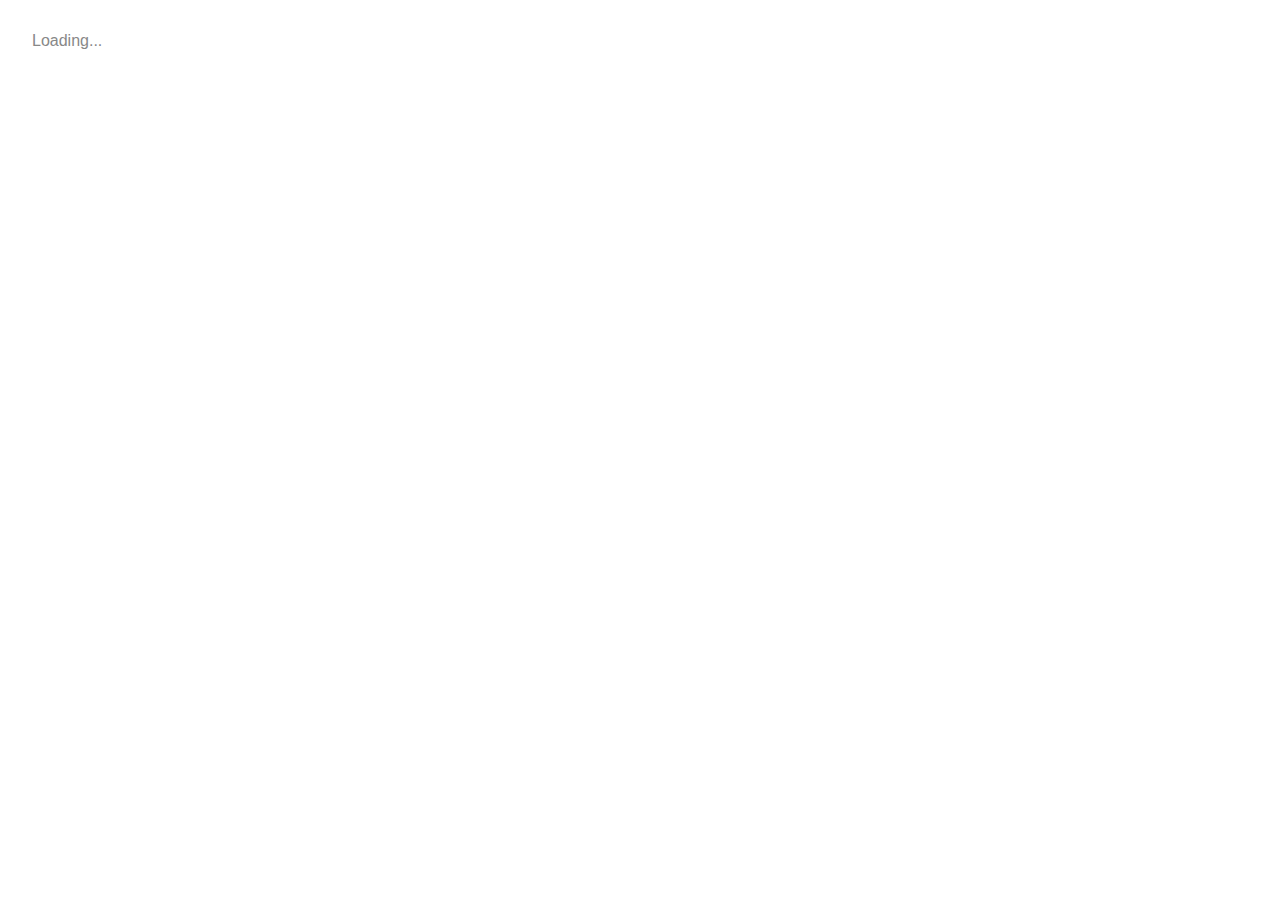
==== index.html @ fcdcf6e6 "angular project files" ====
<html>
  <head>
    <title>Techlator</title>
    <meta charset="UTF-8">
    <meta name="viewport" content="width=device-width, initial-scale=1">
    <link rel="stylesheet" href="styles.css">

    <!-- Polyfill(s) for older browsers -->
    <script src="node_modules/core-js/client/shim.min.js"></script>

    <script src="node_modules/zone.js/dist/zone.js"></script>
    <script src="node_modules/reflect-metadata/Reflect.js"></script>
    <script src="node_modules/systemjs/dist/system.src.js"></script>

    <script src="systemjs.config.js"></script>
    <script>
      System.import('app').catch(function(err){ console.error(err); });
    </script>
  </head>

  <body>
    <techlator-app>Loading...</techlator-app>
  </body>
</html>
---- styles.css ----
/* Master Styles */
h1 {
  color: #369; 
  font-family: Arial, Helvetica, sans-serif;   
  font-size: 250%;
}
h2, h3 { 
  color: #444;
  font-family: Arial, Helvetica, sans-serif;   
  font-weight: lighter;
}
body { 
  margin: 2em; 
}
body, input[text], button { 
  color: #888; 
  font-family: Cambria, Georgia; 
}
a {
  cursor: pointer;
  cursor: hand;
}
button {
  font-family: Arial;
  background-color: #eee;
  border: none;
  padding: 5px 10px;
  border-radius: 4px;
  cursor: pointer;
  cursor: hand;
}
button:hover {
  background-color: #cfd8dc;
}
button:disabled {
  background-color: #eee;
  color: #aaa; 
  cursor: auto;
}

/* Navigation link styles */
nav a {
  padding: 5px 10px;
  text-decoration: none;
  margin-top: 10px;
  display: inline-block;
  background-color: #eee;
  border-radius: 4px;
}
nav a:visited, a:link {
  color: #607D8B;
}
nav a:hover {
  color: #039be5;
  background-color: #CFD8DC;
}
nav a.router-link-active {
  color: #039be5;
}

/* items class */
.items {
  margin: 0 0 2em 0;
  list-style-type: none;
  padding: 0;
  width: 24em;
}
.items li {
  cursor: pointer;
  position: relative;
  left: 0;
  background-color: #EEE;
  margin: .5em;
  padding: .3em 0;
  height: 1.6em;
  border-radius: 4px;
}
.items li:hover {
  color: #607D8B;
  background-color: #DDD;
  left: .1em;
}
.items li.selected:hover {
  background-color: #BBD8DC;
  color: white;
}
.items .text {
  position: relative;
  top: -3px;
}
.items {
  margin: 0 0 2em 0;
  list-style-type: none;
  padding: 0;
  width: 24em;
}
.items li {
  cursor: pointer;
  position: relative;
  left: 0;
  background-color: #EEE;
  margin: .5em;
  padding: .3em 0;
  height: 1.6em;
  border-radius: 4px;
}
.items li:hover {
  color: #607D8B;
  background-color: #DDD;
  left: .1em;
}
.items li.selected {
  background-color: #CFD8DC;
  color: white;
}

.items li.selected:hover {
  background-color: #BBD8DC;
}
.items .text {
  position: relative;
  top: -3px;
}
.items .badge {
  display: inline-block;
  font-size: small;
  color: white;
  padding: 0.8em 0.7em 0 0.7em;
  background-color: #607D8B;
  line-height: 1em;
  position: relative;
  left: -1px;
  top: -4px;
  height: 1.8em;
  margin-right: .8em;
  border-radius: 4px 0 0 4px;
}

/* everywhere else */
* { 
  font-family: Arial, Helvetica, sans-serif; 
}
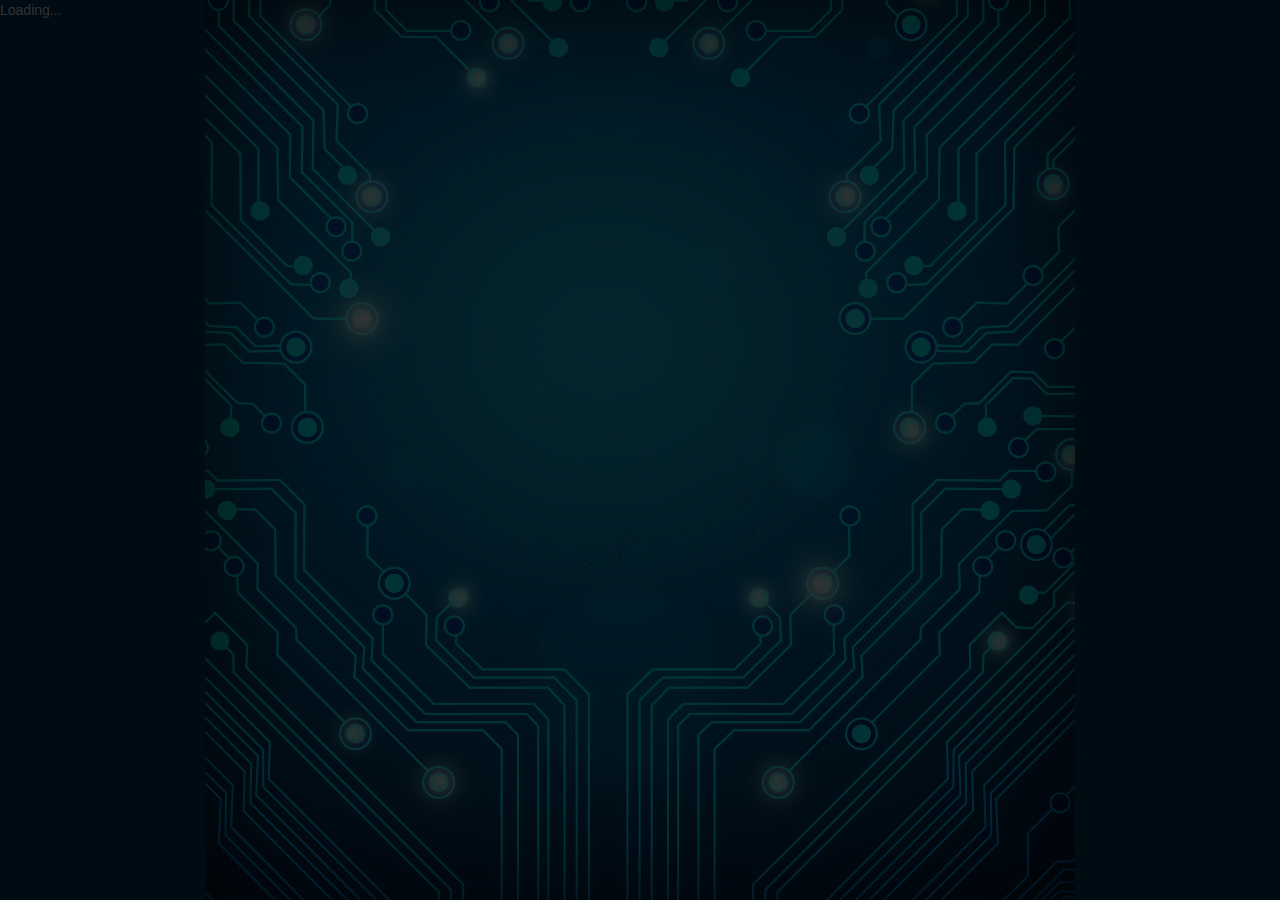
==== commit 46537df7: "Styling landing page, initial structure" ====
--- a/index.html
+++ b/index.html
@@ -3,7 +3,7 @@
     <title>Techlator</title>
     <meta charset="UTF-8">
     <meta name="viewport" content="width=device-width, initial-scale=1">
-    <link rel="stylesheet" href="styles.css">
+    <link rel="stylesheet" href="/css/styles.css">
 
     <!-- Polyfill(s) for older browsers -->
     <script src="node_modules/core-js/client/shim.min.js"></script>
@@ -11,6 +11,7 @@
     <script src="node_modules/zone.js/dist/zone.js"></script>
     <script src="node_modules/reflect-metadata/Reflect.js"></script>
     <script src="node_modules/systemjs/dist/system.src.js"></script>
+    <script src="node_modules/ng2-bootstrap/bundles/ng2-bootstrap.min.js"></script>
 
     <script src="systemjs.config.js"></script>
     <script>
